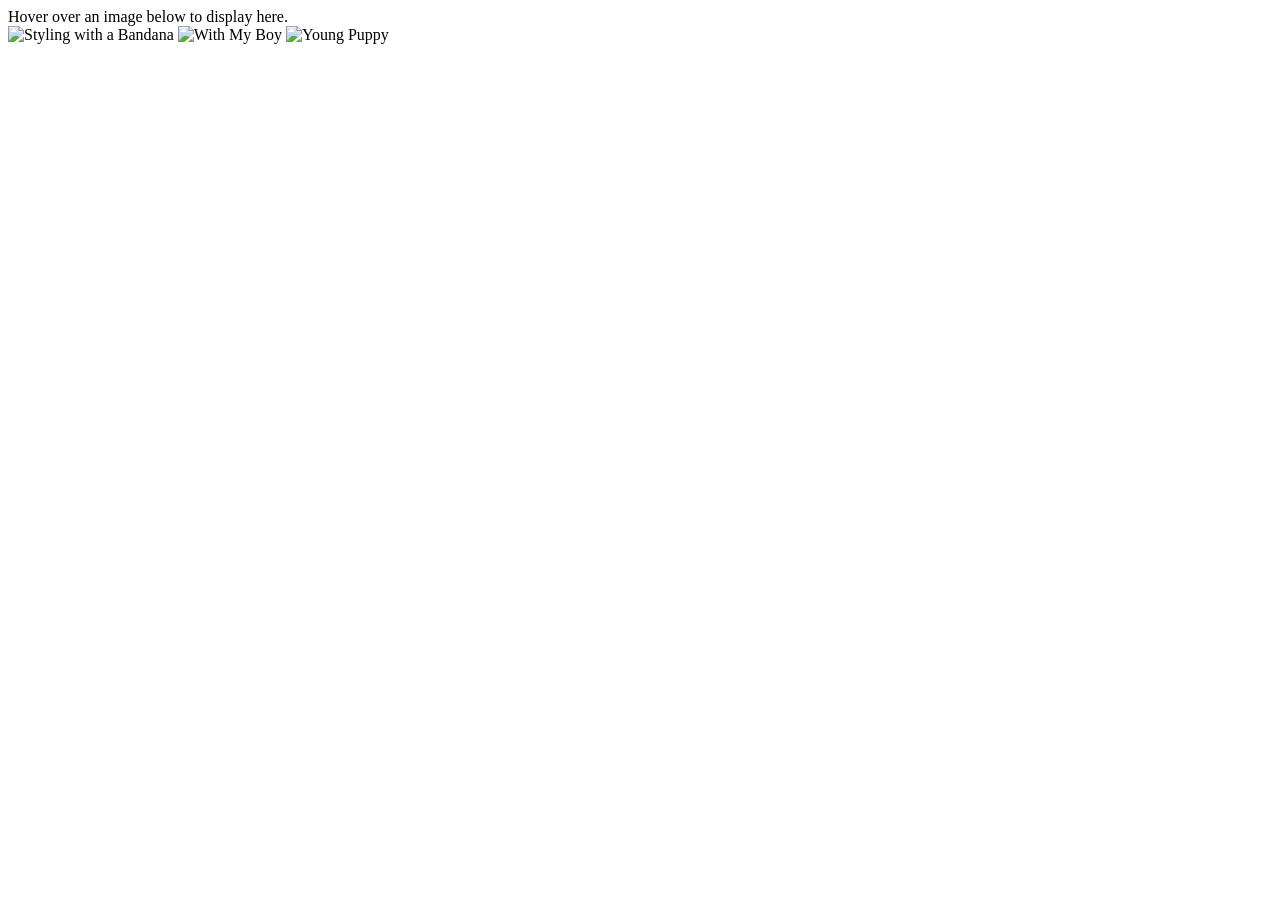
==== WD4E_Interactivity_with_Javascript/JS-week4-HW/index.html @ 0666ccbb "Fixed folder structure" ====
<!DOCTYPE html>
<html lang="en">
<head>
	<meta charset="UTF-8">
	<title>Photo Gallery</title>
	<link rel="stylesheet" href="/css/gallery.css">
	<script src = "/js/gallery.js"></script>
</head>
<body>
	
	<div id = "image">
		Hover over an image below to display here.
	</div>
	
	<img class = "preview" alt = "Styling with a Bandana" src = "https://s3-us-west-2.amazonaws.com/s.cdpn.io/389177/bacon.jpg" onmouseover = "upDate(this)" onmouseout = "unDo()">
	
	<img class = "preview" alt = "With My Boy" src = "https://s3-us-west-2.amazonaws.com/s.cdpn.io/389177/bacon2.JPG" onmouseover = "upDate(this)" onmouseout = "unDo()">
	
	<img class = "preview" src = "https://s3-us-west-2.amazonaws.com/s.cdpn.io/389177/bacon3.jpg" alt = "Young Puppy" onmouseover = "upDate(this)" onmouseout = "unDo()">

</body>
</html>
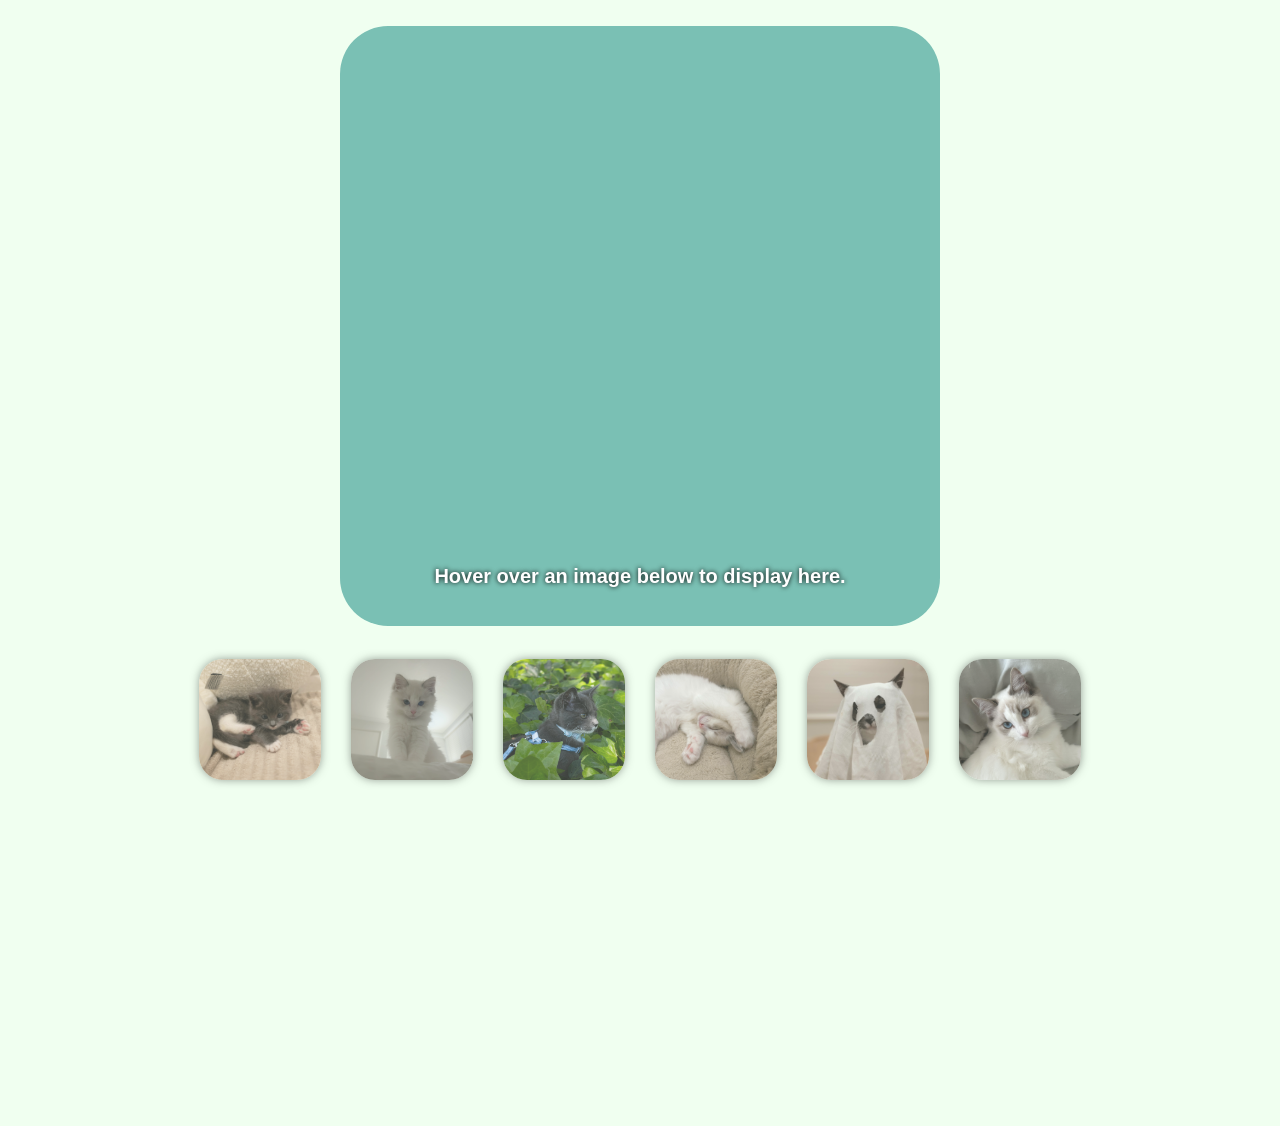
==== commit f98a662f: "Added new files" ====
--- a/WD4E_Interactivity_with_Javascript/JS-week4-HW/index.html
+++ b/WD4E_Interactivity_with_Javascript/JS-week4-HW/index.html
@@ -3,20 +3,22 @@
 <head>
 	<meta charset="UTF-8">
 	<title>Photo Gallery</title>
-	<link rel="stylesheet" href="/css/gallery.css">
-	<script src = "/js/gallery.js"></script>
+	<link rel="stylesheet" href="css/gallery.css">
+	<script src = "js/gallery.js"></script>
 </head>
-<body>
-	
+
+<body onload = "setTabIndex()">
 	<div id = "image">
 		Hover over an image below to display here.
 	</div>
 	
-	<img class = "preview" alt = "Styling with a Bandana" src = "https://s3-us-west-2.amazonaws.com/s.cdpn.io/389177/bacon.jpg" onmouseover = "upDate(this)" onmouseout = "unDo()">
-	
-	<img class = "preview" alt = "With My Boy" src = "https://s3-us-west-2.amazonaws.com/s.cdpn.io/389177/bacon2.JPG" onmouseover = "upDate(this)" onmouseout = "unDo()">
-	
-	<img class = "preview" src = "https://s3-us-west-2.amazonaws.com/s.cdpn.io/389177/bacon3.jpg" alt = "Young Puppy" onmouseover = "upDate(this)" onmouseout = "unDo()">
-
+	<div class="container">
+		<img class = "preview" src = "img/gallery_1.jpg" alt = "Baby grey tuxedo cat lying on his side." onmouseover = "upDate(this)" onmouseout = "unDo()" onfocus="upDate(this)" onblur="unDo()">
+		<img class = "preview" src = "img/gallery_2.jpg" alt = "White ragdoll cat looking down from a high surface." onmouseover = "upDate(this)" onmouseout = "unDo()" onfocus="upDate(this)" onblur="unDo()">
+		<img class = "preview" src = "img/gallery_3.jpg" alt = "Grey tuxedo cat sitting among some vegetation." onmouseover = "upDate(this)" onmouseout = "unDo()" onfocus="upDate(this)" onblur="unDo()">
+		<img class = "preview" src = "img/gallery_4.jpg" alt = "White ragdoll kitten sleeping in a crescent position." onmouseover = "upDate(this)" onmouseout = "unDo()" onfocus="upDate(this)" onblur="unDo()">
+		<img class = "preview" src = "img/gallery_5.jpg" alt = "Tuxedo cat dressing up as a ghost for Halloween." onmouseover = "upDate(this)" onmouseout = "unDo()" onfocus="upDate(this)" onblur="unDo()">
+		<img class = "preview" src = "img/gallery_6.jpg" alt = "White ragdoll cat lying on her side." onmouseover = "upDate(this)" onmouseout = "unDo()" onfocus="upDate(this)" onblur="unDo()">
+	</div>
 </body>
 </html>
--- a/WD4E_Interactivity_with_Javascript/JS-week4-HW/css/gallery.css
+++ b/WD4E_Interactivity_with_Javascript/JS-week4-HW/css/gallery.css
@@ -0,0 +1,50 @@
+body{
+		margin: 2%;
+		background-color: #F0FFF0;
+    font-family: Arial, Helvetica, sans-serif;
+}
+
+#image{
+    line-height:1100px;
+		width: 600px;
+    height: 600px;
+    border-radius: 48px;
+		margin:0 auto;
+    background-color: #7AC0B4;
+    background-image: url('');
+    background-repeat: no-repeat;
+    color: #fff;
+    text-shadow: 0px 0px 5px #000;
+    text-align: center;
+    font-weight: bold;
+    background-size: 100%;
+    margin-bottom:25px;
+    font-size: 125%;
+}
+
+.container {
+  display: grid;
+  width: fit-content;
+  grid-template-columns: 152px 152px 152px 152px 152px 152px;
+  place-items: center;
+  margin: auto;
+}
+
+
+.preview{
+		width:80%;
+    border-radius: 24px;
+    box-shadow: 0px 0px 8px rgba(0 , 0, 0, 0.5);
+    margin: 8px;
+    opacity: 0.75;
+    transition: opacity 200ms ease-in-out;
+}
+
+.preview:hover {
+  opacity: 1;
+}
+
+@media (max-width: 1200px) {
+  .container {
+    grid-template-columns: 152px 152px 152px;
+  }
